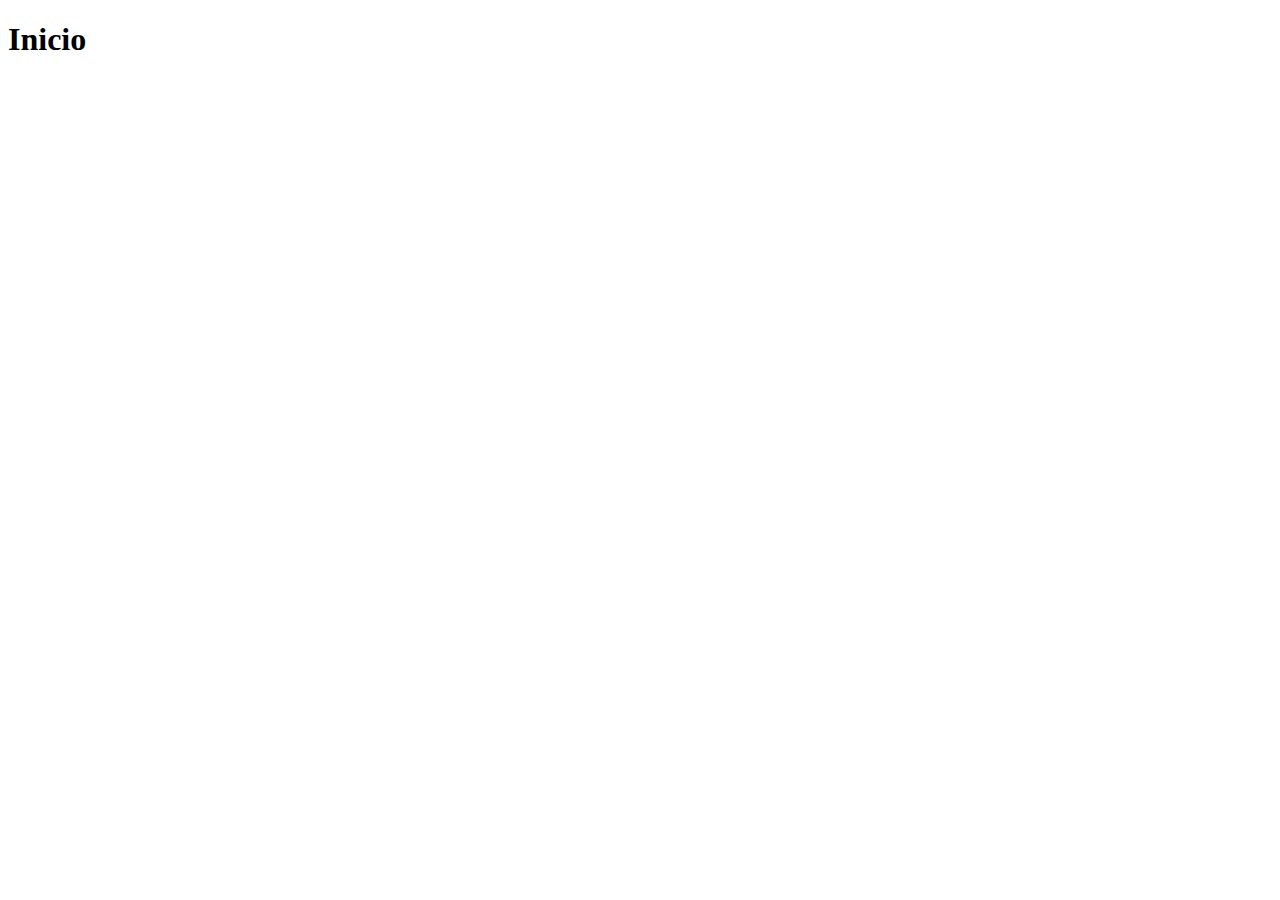
==== index.html @ f7b2a902 "Estructura de html" ====
<!DOCTYPE html>
<html lang="en">
<head>
    <meta charset="UTF-8">
    <meta http-equiv="X-UA-Compatible" content="IE=edge">
    <meta name="viewport" content="width=device-width, initial-scale=1.0">
    <title>Document</title>
</head>
<body>
    <h1>Inicio</h1>
</body>
</html>
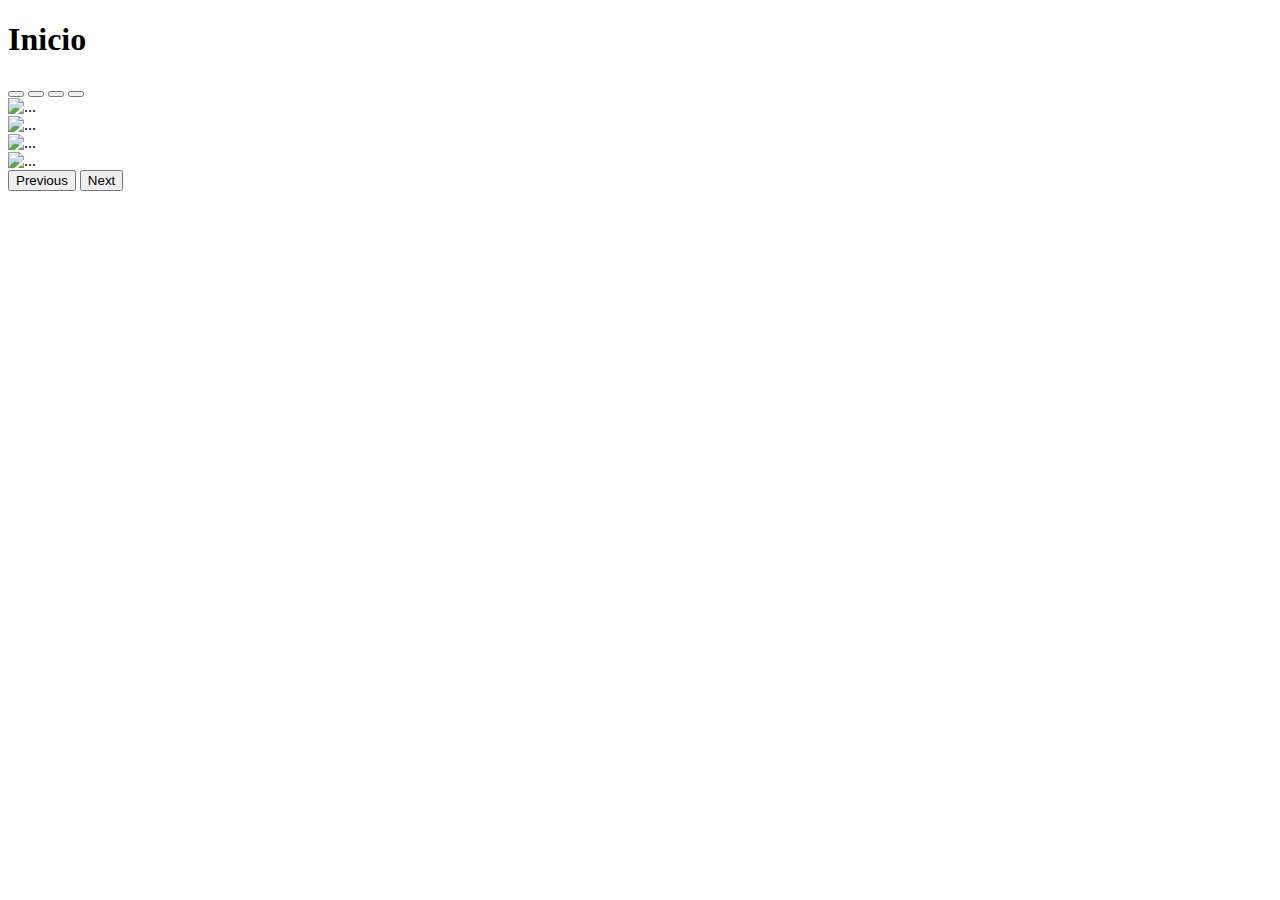
==== commit d778764c: "Agregamos el slider y con un elemento mas" ====
--- a/index.html
+++ b/index.html
@@ -1,12 +1,55 @@
 <!DOCTYPE html>
 <html lang="en">
+
 <head>
     <meta charset="UTF-8">
     <meta http-equiv="X-UA-Compatible" content="IE=edge">
     <meta name="viewport" content="width=device-width, initial-scale=1.0">
+    <!-- CSS only -->
+    <link href="https://cdn.jsdelivr.net/npm/bootstrap@5.2.0/dist/css/bootstrap.min.css" rel="stylesheet"
+        integrity="sha384-gH2yIJqKdNHPEq0n4Mqa/HGKIhSkIHeL5AyhkYV8i59U5AR6csBvApHHNl/vI1Bx" crossorigin="anonymous">
+    <!-- JavaScript Bundle with Popper -->
+    <script src="https://cdn.jsdelivr.net/npm/bootstrap@5.2.0/dist/js/bootstrap.bundle.min.js"
+        integrity="sha384-A3rJD856KowSb7dwlZdYEkO39Gagi7vIsF0jrRAoQmDKKtQBHUuLZ9AsSv4jD4Xa"
+        crossorigin="anonymous"></script>
     <title>Document</title>
 </head>
+
 <body>
-    <h1>Inicio</h1>
+    <div class="container">
+        <h1>Inicio</h1>
+        <div id="carouselExampleIndicators" class="carousel slide" data-bs-ride="true">
+            <div class="carousel-indicators">
+              <button type="button" data-bs-target="#carouselExampleIndicators" data-bs-slide-to="0" class="active" aria-current="true" aria-label="Slide 1"></button>
+              <button type="button" data-bs-target="#carouselExampleIndicators" data-bs-slide-to="1" aria-label="Slide 2"></button>
+              <button type="button" data-bs-target="#carouselExampleIndicators" data-bs-slide-to="2" aria-label="Slide 3"></button>
+              <button type="button" data-bs-target="#carouselExampleIndicators" data-bs-slide-to="3" aria-label="Slide 4"></button>
+            </div>
+            <div class="carousel-inner">
+              <div class="carousel-item active">
+                <img src="https://www.dexter.com.ar/dw/image/v2/BDTF_PRD/on/demandware.static/-/Sites-Dexter-Library/default/dwf6e39529/22ago/full3topperwind.jpg?sw=1440&sfrm=jpg" class="d-block w-100" alt="...">
+              </div>
+              <div class="carousel-item">
+                <img src="https://www.dexter.com.ar/dw/image/v2/BDTF_PRD/on/demandware.static/-/Sites-Dexter-Library/default/dw20a9af88/15ago/full5adidasyoga.jpg?sw=1440&sfrm=jpg" class="d-block w-100" alt="...">
+              </div>
+              <div class="carousel-item">
+                <img src="https://www.dexter.com.ar/dw/image/v2/BDTF_PRD/on/demandware.static/-/Sites-Dexter-Library/default/dwee1ac73a/22ago/full2adidasafahome.jpg?sw=1440&sfrm=jpg" class="d-block w-100" alt="...">
+              </div>
+              <div class="carousel-item">
+                <img src="https://www.dexter.com.ar/dw/image/v2/BDTF_PRD/on/demandware.static/-/Sites-Dexter-Library/default/dw2f8d2403/22ago/full1pumaoutdoorcamo.jpg?sw=1440&sfrm=jpg" class="d-block w-100" alt="...">
+              </div>
+            </div>
+            <button class="carousel-control-prev" type="button" data-bs-target="#carouselExampleIndicators" data-bs-slide="prev">
+              <span class="carousel-control-prev-icon" aria-hidden="true"></span>
+              <span class="visually-hidden">Previous</span>
+            </button>
+            <button class="carousel-control-next" type="button" data-bs-target="#carouselExampleIndicators" data-bs-slide="next">
+              <span class="carousel-control-next-icon" aria-hidden="true"></span>
+              <span class="visually-hidden">Next</span>
+            </button>
+          </div>
+    </div>
+    
 </body>
+
 </html>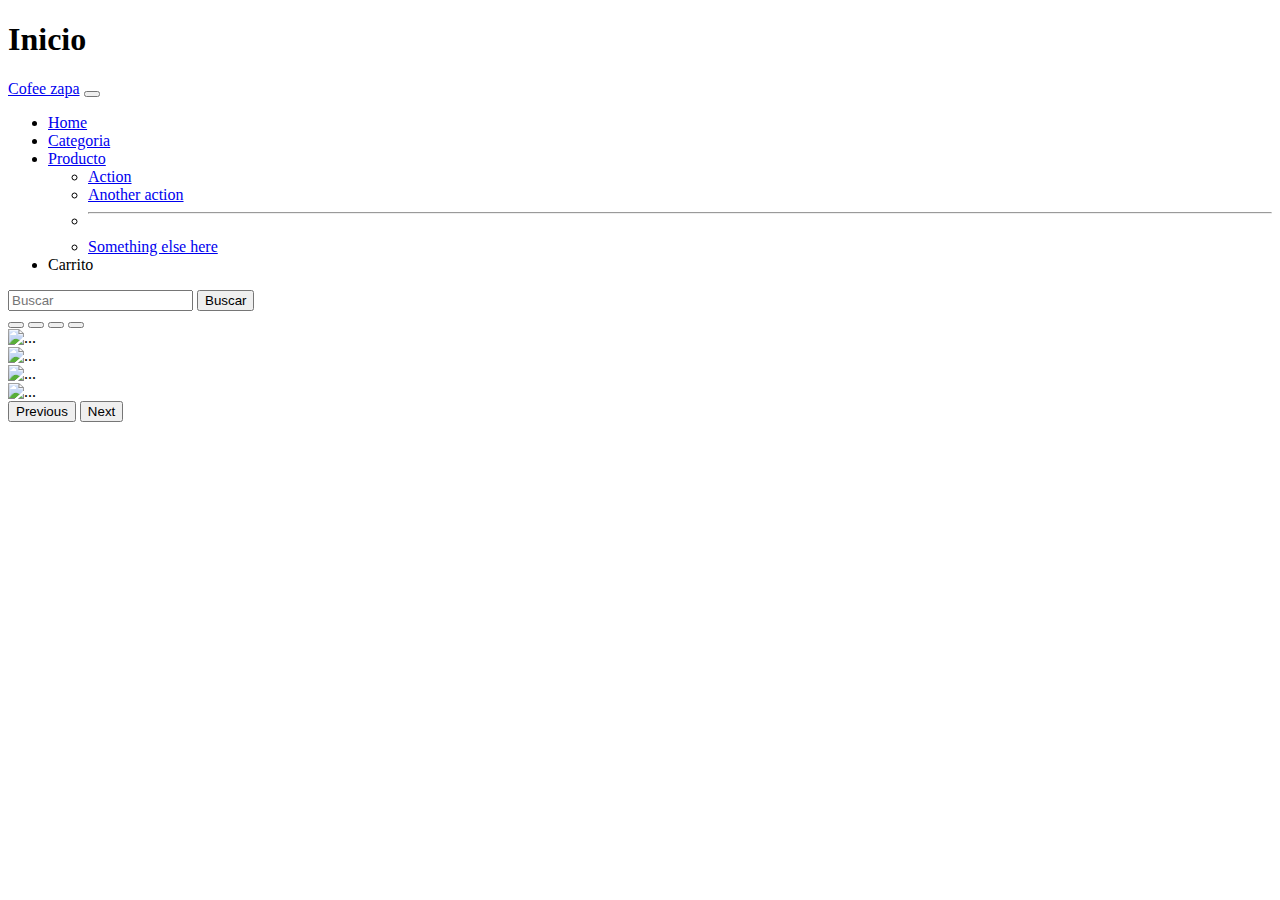
==== commit bcb7eda4: "Agregamos el menu" ====
--- a/index.html
+++ b/index.html
@@ -18,6 +18,42 @@
 <body>
     <div class="container">
         <h1>Inicio</h1>
+        <nav class="navbar navbar-expand-lg bg-light">
+            <div class="container-fluid">
+              <a class="navbar-brand" href="#">Cofee zapa</a>
+              <button class="navbar-toggler" type="button" data-bs-toggle="collapse" data-bs-target="#navbarSupportedContent" aria-controls="navbarSupportedContent" aria-expanded="false" aria-label="Toggle navigation">
+                <span class="navbar-toggler-icon"></span>
+              </button>
+              <div class="collapse navbar-collapse" id="navbarSupportedContent">
+                <ul class="navbar-nav me-auto mb-2 mb-lg-0">
+                  <li class="nav-item">
+                    <a class="nav-link active" aria-current="page" href="#">Home</a>
+                  </li>
+                  <li class="nav-item">
+                    <a class="nav-link" href="#">Categoria</a>
+                  </li>
+                  <li class="nav-item dropdown">
+                    <a class="nav-link dropdown-toggle" href="#" role="button" data-bs-toggle="dropdown" aria-expanded="false">
+                      Producto
+                    </a>
+                    <ul class="dropdown-menu">
+                      <li><a class="dropdown-item" href="#">Action</a></li>
+                      <li><a class="dropdown-item" href="#">Another action</a></li>
+                      <li><hr class="dropdown-divider"></li>
+                      <li><a class="dropdown-item" href="#">Something else here</a></li>
+                    </ul>
+                  </li>
+                  <li class="nav-item">
+                    <a class="nav-link disabled">Carrito</a>
+                  </li>
+                </ul>
+                <form class="d-flex" role="search">
+                  <input class="form-control me-2" type="search" placeholder="Buscar" aria-label="Search">
+                  <button class="btn btn-outline-success" type="submit">Buscar</button>
+                </form>
+              </div>
+            </div>
+          </nav>
         <div id="carouselExampleIndicators" class="carousel slide" data-bs-ride="true">
             <div class="carousel-indicators">
               <button type="button" data-bs-target="#carouselExampleIndicators" data-bs-slide-to="0" class="active" aria-current="true" aria-label="Slide 1"></button>
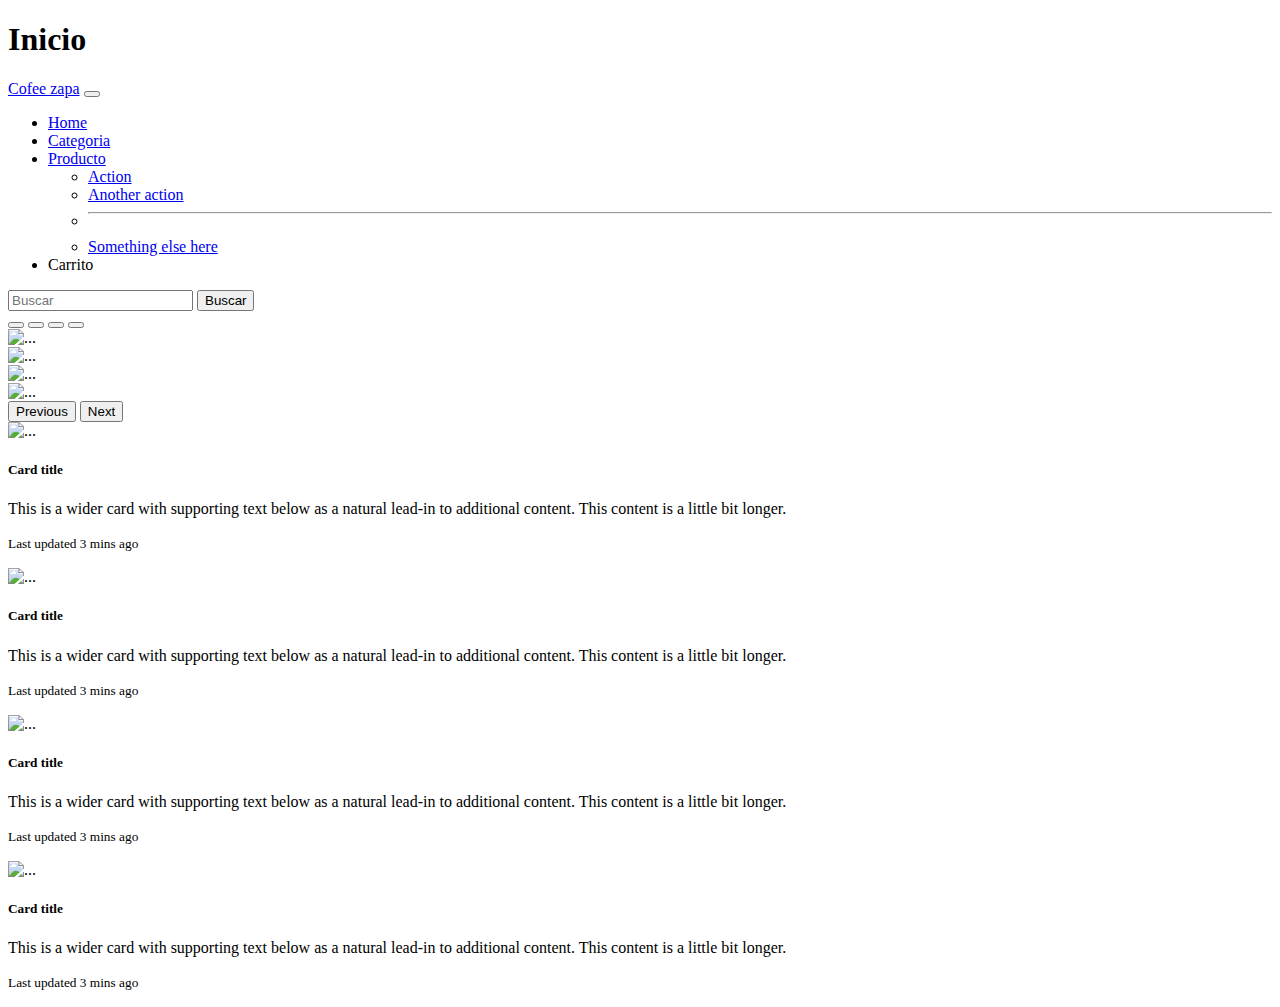
==== commit 77effdff: "Agregamos campanas de marketing" ====
--- a/index.html
+++ b/index.html
@@ -20,72 +20,166 @@
         <h1>Inicio</h1>
         <nav class="navbar navbar-expand-lg bg-light">
             <div class="container-fluid">
-              <a class="navbar-brand" href="#">Cofee zapa</a>
-              <button class="navbar-toggler" type="button" data-bs-toggle="collapse" data-bs-target="#navbarSupportedContent" aria-controls="navbarSupportedContent" aria-expanded="false" aria-label="Toggle navigation">
-                <span class="navbar-toggler-icon"></span>
-              </button>
-              <div class="collapse navbar-collapse" id="navbarSupportedContent">
-                <ul class="navbar-nav me-auto mb-2 mb-lg-0">
-                  <li class="nav-item">
-                    <a class="nav-link active" aria-current="page" href="#">Home</a>
-                  </li>
-                  <li class="nav-item">
-                    <a class="nav-link" href="#">Categoria</a>
-                  </li>
-                  <li class="nav-item dropdown">
-                    <a class="nav-link dropdown-toggle" href="#" role="button" data-bs-toggle="dropdown" aria-expanded="false">
-                      Producto
-                    </a>
-                    <ul class="dropdown-menu">
-                      <li><a class="dropdown-item" href="#">Action</a></li>
-                      <li><a class="dropdown-item" href="#">Another action</a></li>
-                      <li><hr class="dropdown-divider"></li>
-                      <li><a class="dropdown-item" href="#">Something else here</a></li>
+                <a class="navbar-brand" href="#">Cofee zapa</a>
+                <button class="navbar-toggler" type="button" data-bs-toggle="collapse"
+                    data-bs-target="#navbarSupportedContent" aria-controls="navbarSupportedContent"
+                    aria-expanded="false" aria-label="Toggle navigation">
+                    <span class="navbar-toggler-icon"></span>
+                </button>
+                <div class="collapse navbar-collapse" id="navbarSupportedContent">
+                    <ul class="navbar-nav me-auto mb-2 mb-lg-0">
+                        <li class="nav-item">
+                            <a class="nav-link active" aria-current="page" href="#">Home</a>
+                        </li>
+                        <li class="nav-item">
+                            <a class="nav-link" href="#">Categoria</a>
+                        </li>
+                        <li class="nav-item dropdown">
+                            <a class="nav-link dropdown-toggle" href="#" role="button" data-bs-toggle="dropdown"
+                                aria-expanded="false">
+                                Producto
+                            </a>
+                            <ul class="dropdown-menu">
+                                <li><a class="dropdown-item" href="#">Action</a></li>
+                                <li><a class="dropdown-item" href="#">Another action</a></li>
+                                <li>
+                                    <hr class="dropdown-divider">
+                                </li>
+                                <li><a class="dropdown-item" href="#">Something else here</a></li>
+                            </ul>
+                        </li>
+                        <li class="nav-item">
+                            <a class="nav-link disabled">Carrito</a>
+                        </li>
                     </ul>
-                  </li>
-                  <li class="nav-item">
-                    <a class="nav-link disabled">Carrito</a>
-                  </li>
-                </ul>
-                <form class="d-flex" role="search">
-                  <input class="form-control me-2" type="search" placeholder="Buscar" aria-label="Search">
-                  <button class="btn btn-outline-success" type="submit">Buscar</button>
-                </form>
-              </div>
+                    <form class="d-flex" role="search">
+                        <input class="form-control me-2" type="search" placeholder="Buscar" aria-label="Search">
+                        <button class="btn btn-outline-success" type="submit">Buscar</button>
+                    </form>
+                </div>
             </div>
-          </nav>
+        </nav>
         <div id="carouselExampleIndicators" class="carousel slide" data-bs-ride="true">
             <div class="carousel-indicators">
-              <button type="button" data-bs-target="#carouselExampleIndicators" data-bs-slide-to="0" class="active" aria-current="true" aria-label="Slide 1"></button>
-              <button type="button" data-bs-target="#carouselExampleIndicators" data-bs-slide-to="1" aria-label="Slide 2"></button>
-              <button type="button" data-bs-target="#carouselExampleIndicators" data-bs-slide-to="2" aria-label="Slide 3"></button>
-              <button type="button" data-bs-target="#carouselExampleIndicators" data-bs-slide-to="3" aria-label="Slide 4"></button>
+                <button type="button" data-bs-target="#carouselExampleIndicators" data-bs-slide-to="0" class="active"
+                    aria-current="true" aria-label="Slide 1"></button>
+                <button type="button" data-bs-target="#carouselExampleIndicators" data-bs-slide-to="1"
+                    aria-label="Slide 2"></button>
+                <button type="button" data-bs-target="#carouselExampleIndicators" data-bs-slide-to="2"
+                    aria-label="Slide 3"></button>
+                <button type="button" data-bs-target="#carouselExampleIndicators" data-bs-slide-to="3"
+                    aria-label="Slide 4"></button>
             </div>
             <div class="carousel-inner">
-              <div class="carousel-item active">
-                <img src="https://www.dexter.com.ar/dw/image/v2/BDTF_PRD/on/demandware.static/-/Sites-Dexter-Library/default/dwf6e39529/22ago/full3topperwind.jpg?sw=1440&sfrm=jpg" class="d-block w-100" alt="...">
-              </div>
-              <div class="carousel-item">
-                <img src="https://www.dexter.com.ar/dw/image/v2/BDTF_PRD/on/demandware.static/-/Sites-Dexter-Library/default/dw20a9af88/15ago/full5adidasyoga.jpg?sw=1440&sfrm=jpg" class="d-block w-100" alt="...">
-              </div>
-              <div class="carousel-item">
-                <img src="https://www.dexter.com.ar/dw/image/v2/BDTF_PRD/on/demandware.static/-/Sites-Dexter-Library/default/dwee1ac73a/22ago/full2adidasafahome.jpg?sw=1440&sfrm=jpg" class="d-block w-100" alt="...">
-              </div>
-              <div class="carousel-item">
-                <img src="https://www.dexter.com.ar/dw/image/v2/BDTF_PRD/on/demandware.static/-/Sites-Dexter-Library/default/dw2f8d2403/22ago/full1pumaoutdoorcamo.jpg?sw=1440&sfrm=jpg" class="d-block w-100" alt="...">
-              </div>
+                <div class="carousel-item active">
+                    <img src="https://www.dexter.com.ar/dw/image/v2/BDTF_PRD/on/demandware.static/-/Sites-Dexter-Library/default/dwf6e39529/22ago/full3topperwind.jpg?sw=1440&sfrm=jpg"
+                        class="d-block w-100" alt="...">
+                </div>
+                <div class="carousel-item">
+                    <img src="https://www.dexter.com.ar/dw/image/v2/BDTF_PRD/on/demandware.static/-/Sites-Dexter-Library/default/dw20a9af88/15ago/full5adidasyoga.jpg?sw=1440&sfrm=jpg"
+                        class="d-block w-100" alt="...">
+                </div>
+                <div class="carousel-item">
+                    <img src="https://www.dexter.com.ar/dw/image/v2/BDTF_PRD/on/demandware.static/-/Sites-Dexter-Library/default/dwee1ac73a/22ago/full2adidasafahome.jpg?sw=1440&sfrm=jpg"
+                        class="d-block w-100" alt="...">
+                </div>
+                <div class="carousel-item">
+                    <img src="https://www.dexter.com.ar/dw/image/v2/BDTF_PRD/on/demandware.static/-/Sites-Dexter-Library/default/dw2f8d2403/22ago/full1pumaoutdoorcamo.jpg?sw=1440&sfrm=jpg"
+                        class="d-block w-100" alt="...">
+                </div>
             </div>
-            <button class="carousel-control-prev" type="button" data-bs-target="#carouselExampleIndicators" data-bs-slide="prev">
-              <span class="carousel-control-prev-icon" aria-hidden="true"></span>
-              <span class="visually-hidden">Previous</span>
+            <button class="carousel-control-prev" type="button" data-bs-target="#carouselExampleIndicators"
+                data-bs-slide="prev">
+                <span class="carousel-control-prev-icon" aria-hidden="true"></span>
+                <span class="visually-hidden">Previous</span>
             </button>
-            <button class="carousel-control-next" type="button" data-bs-target="#carouselExampleIndicators" data-bs-slide="next">
-              <span class="carousel-control-next-icon" aria-hidden="true"></span>
-              <span class="visually-hidden">Next</span>
+            <button class="carousel-control-next" type="button" data-bs-target="#carouselExampleIndicators"
+                data-bs-slide="next">
+                <span class="carousel-control-next-icon" aria-hidden="true"></span>
+                <span class="visually-hidden">Next</span>
             </button>
-          </div>
+        </div>
+
+        <div class="row">
+            <div class="col">
+                <div class="card mb-3">
+                    <div class="row g-0">
+                        <div class="col-md-4">
+                            <img src="https://www.dexter.com.ar/dw/image/v2/BDTF_PRD/on/demandware.static/-/Sites-Dexter-Library/default/dwb4b6e566/22ago/triplo2nikewinter.jpg"
+                                class="img-fluid rounded-start" alt="...">
+                        </div>
+                        <div class="col-md-8">
+                            <div class="card-body">
+                                <h5 class="card-title">Card title</h5>
+                                <p class="card-text">This is a wider card with supporting text below as a natural
+                                    lead-in to additional content. This content is a little bit longer.</p>
+                                <p class="card-text"><small class="text-muted">Last updated 3 mins ago</small></p>
+                            </div>
+                        </div>
+                    </div>
+                </div>
+            </div>
+            <div class="col">
+                <div class="card mb-3">
+                    <div class="row g-0">
+                        <div class="col-md-4">
+                            <img src="https://www.dexter.com.ar/dw/image/v2/BDTF_PRD/on/demandware.static/-/Sites-Dexter-Library/default/dwd1ca945d/22ago/triplo1puma.gif"
+                                class="img-fluid rounded-start" alt="...">
+                        </div>
+                        <div class="col-md-8">
+                            <div class="card-body">
+                                <h5 class="card-title">Card title</h5>
+                                <p class="card-text">This is a wider card with supporting text below as a natural
+                                    lead-in to additional content. This content is a little bit longer.</p>
+                                <p class="card-text"><small class="text-muted">Last updated 3 mins ago</small></p>
+                            </div>
+                        </div>
+                    </div>
+                </div>
+            </div>
+        </div>
+        <div class="row">
+            <div class="col">
+                <div class="card mb-3">
+                    <div class="row g-0">
+                        <div class="col-md-4">
+                            <img src="https://www.dexter.com.ar/dw/image/v2/BDTF_PRD/on/demandware.static/-/Sites-Dexter-Library/default/dwcfd3af14/22ago/triplo3lecoqr850.jpg"
+                                class="img-fluid rounded-start" alt="...">
+                        </div>
+                        <div class="col-md-8">
+                            <div class="card-body">
+                                <h5 class="card-title">Card title</h5>
+                                <p class="card-text">This is a wider card with supporting text below as a natural
+                                    lead-in to additional content. This content is a little bit longer.</p>
+                                <p class="card-text"><small class="text-muted">Last updated 3 mins ago</small></p>
+                            </div>
+                        </div>
+                    </div>
+                </div>
+            </div>
+            <div class="col">
+                <div class="card mb-3">
+                    <div class="row g-0">
+                        <div class="col-md-4">
+                            <img src="https://www.dexter.com.ar/dw/image/v2/BDTF_PRD/on/demandware.static/-/Sites-Dexter-Library/default/dw999819ce/22ago/doble1adidasmaraton.jpg"
+                                class="img-fluid rounded-start" alt="...">
+                        </div>
+                        <div class="col-md-8">
+                            <div class="card-body">
+                                <h5 class="card-title">Card title</h5>
+                                <p class="card-text">This is a wider card with supporting text below as a natural
+                                    lead-in to additional content. This content is a little bit longer.</p>
+                                <p class="card-text"><small class="text-muted">Last updated 3 mins ago</small></p>
+                            </div>
+                        </div>
+                    </div>
+                </div>
+            </div>
+        </div>
     </div>
-    
+
+    </div>
+
 </body>
 
 </html>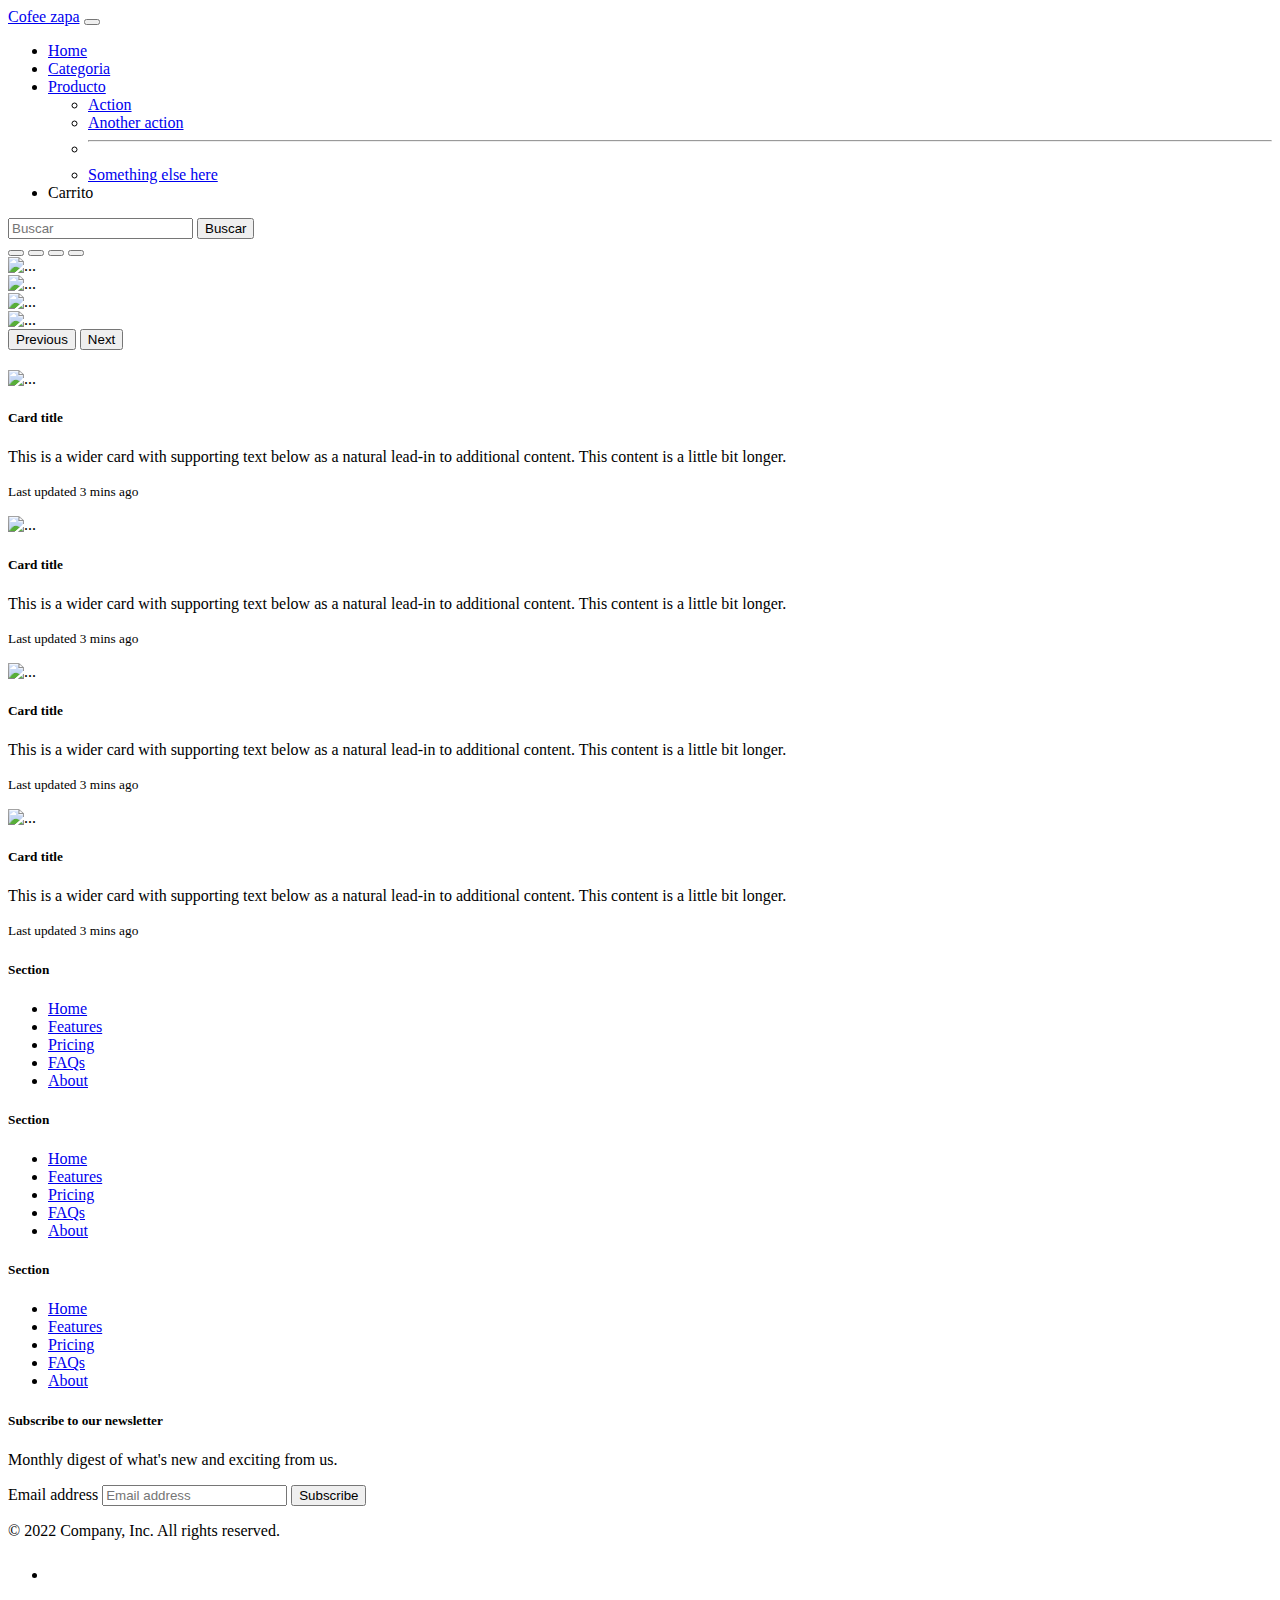
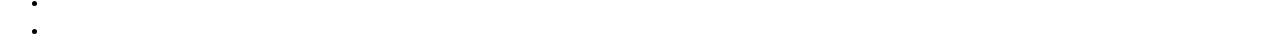
==== commit 01d20686: "Agregamos el footer a la pagina" ====
--- a/index.html
+++ b/index.html
@@ -12,12 +12,12 @@
     <script src="https://cdn.jsdelivr.net/npm/bootstrap@5.2.0/dist/js/bootstrap.bundle.min.js"
         integrity="sha384-A3rJD856KowSb7dwlZdYEkO39Gagi7vIsF0jrRAoQmDKKtQBHUuLZ9AsSv4jD4Xa"
         crossorigin="anonymous"></script>
+    <link rel="stylesheet" href="style.css">
     <title>Document</title>
 </head>
 
 <body>
     <div class="container">
-        <h1>Inicio</h1>
         <nav class="navbar navbar-expand-lg bg-light">
             <div class="container-fluid">
                 <a class="navbar-brand" href="#">Cofee zapa</a>
@@ -176,6 +176,63 @@
                 </div>
             </div>
         </div>
+        <footer class="py-5 border-top">
+            <div class="row">
+              <div class="col-6 col-md-2 mb-3">
+                <h5>Section</h5>
+                <ul class="nav flex-column">
+                  <li class="nav-item mb-2"><a href="#" class="nav-link p-0 text-muted">Home</a></li>
+                  <li class="nav-item mb-2"><a href="#" class="nav-link p-0 text-muted">Features</a></li>
+                  <li class="nav-item mb-2"><a href="#" class="nav-link p-0 text-muted">Pricing</a></li>
+                  <li class="nav-item mb-2"><a href="#" class="nav-link p-0 text-muted">FAQs</a></li>
+                  <li class="nav-item mb-2"><a href="#" class="nav-link p-0 text-muted">About</a></li>
+                </ul>
+              </div>
+        
+              <div class="col-6 col-md-2 mb-3">
+                <h5>Section</h5>
+                <ul class="nav flex-column">
+                  <li class="nav-item mb-2"><a href="#" class="nav-link p-0 text-muted">Home</a></li>
+                  <li class="nav-item mb-2"><a href="#" class="nav-link p-0 text-muted">Features</a></li>
+                  <li class="nav-item mb-2"><a href="#" class="nav-link p-0 text-muted">Pricing</a></li>
+                  <li class="nav-item mb-2"><a href="#" class="nav-link p-0 text-muted">FAQs</a></li>
+                  <li class="nav-item mb-2"><a href="#" class="nav-link p-0 text-muted">About</a></li>
+                </ul>
+              </div>
+        
+              <div class="col-6 col-md-2 mb-3">
+                <h5>Section</h5>
+                <ul class="nav flex-column">
+                  <li class="nav-item mb-2"><a href="#" class="nav-link p-0 text-muted">Home</a></li>
+                  <li class="nav-item mb-2"><a href="#" class="nav-link p-0 text-muted">Features</a></li>
+                  <li class="nav-item mb-2"><a href="#" class="nav-link p-0 text-muted">Pricing</a></li>
+                  <li class="nav-item mb-2"><a href="#" class="nav-link p-0 text-muted">FAQs</a></li>
+                  <li class="nav-item mb-2"><a href="#" class="nav-link p-0 text-muted">About</a></li>
+                </ul>
+              </div>
+        
+              <div class="col-md-5 offset-md-1 mb-3">
+                <form>
+                  <h5>Subscribe to our newsletter</h5>
+                  <p>Monthly digest of what's new and exciting from us.</p>
+                  <div class="d-flex flex-column flex-sm-row w-100 gap-2">
+                    <label for="newsletter1" class="visually-hidden">Email address</label>
+                    <input id="newsletter1" type="text" class="form-control" placeholder="Email address">
+                    <button class="btn btn-primary" type="button">Subscribe</button>
+                  </div>
+                </form>
+              </div>
+            </div>
+        
+            <div class="d-flex flex-column flex-sm-row justify-content-between py-4 my-4 border-top">
+              <p>© 2022 Company, Inc. All rights reserved.</p>
+              <ul class="list-unstyled d-flex">
+                <li class="ms-3"><a class="link-dark" href="#"><svg class="bi" width="24" height="24"><use xlink:href="#twitter"></use></svg></a></li>
+                <li class="ms-3"><a class="link-dark" href="#"><svg class="bi" width="24" height="24"><use xlink:href="#instagram"></use></svg></a></li>
+                <li class="ms-3"><a class="link-dark" href="#"><svg class="bi" width="24" height="24"><use xlink:href="#facebook"></use></svg></a></li>
+              </ul>
+            </div>
+          </footer>
     </div>
 
     </div>
--- a/style.css
+++ b/style.css
@@ -0,0 +1,3 @@
+.carousel {
+    margin-bottom: 20px;
+}